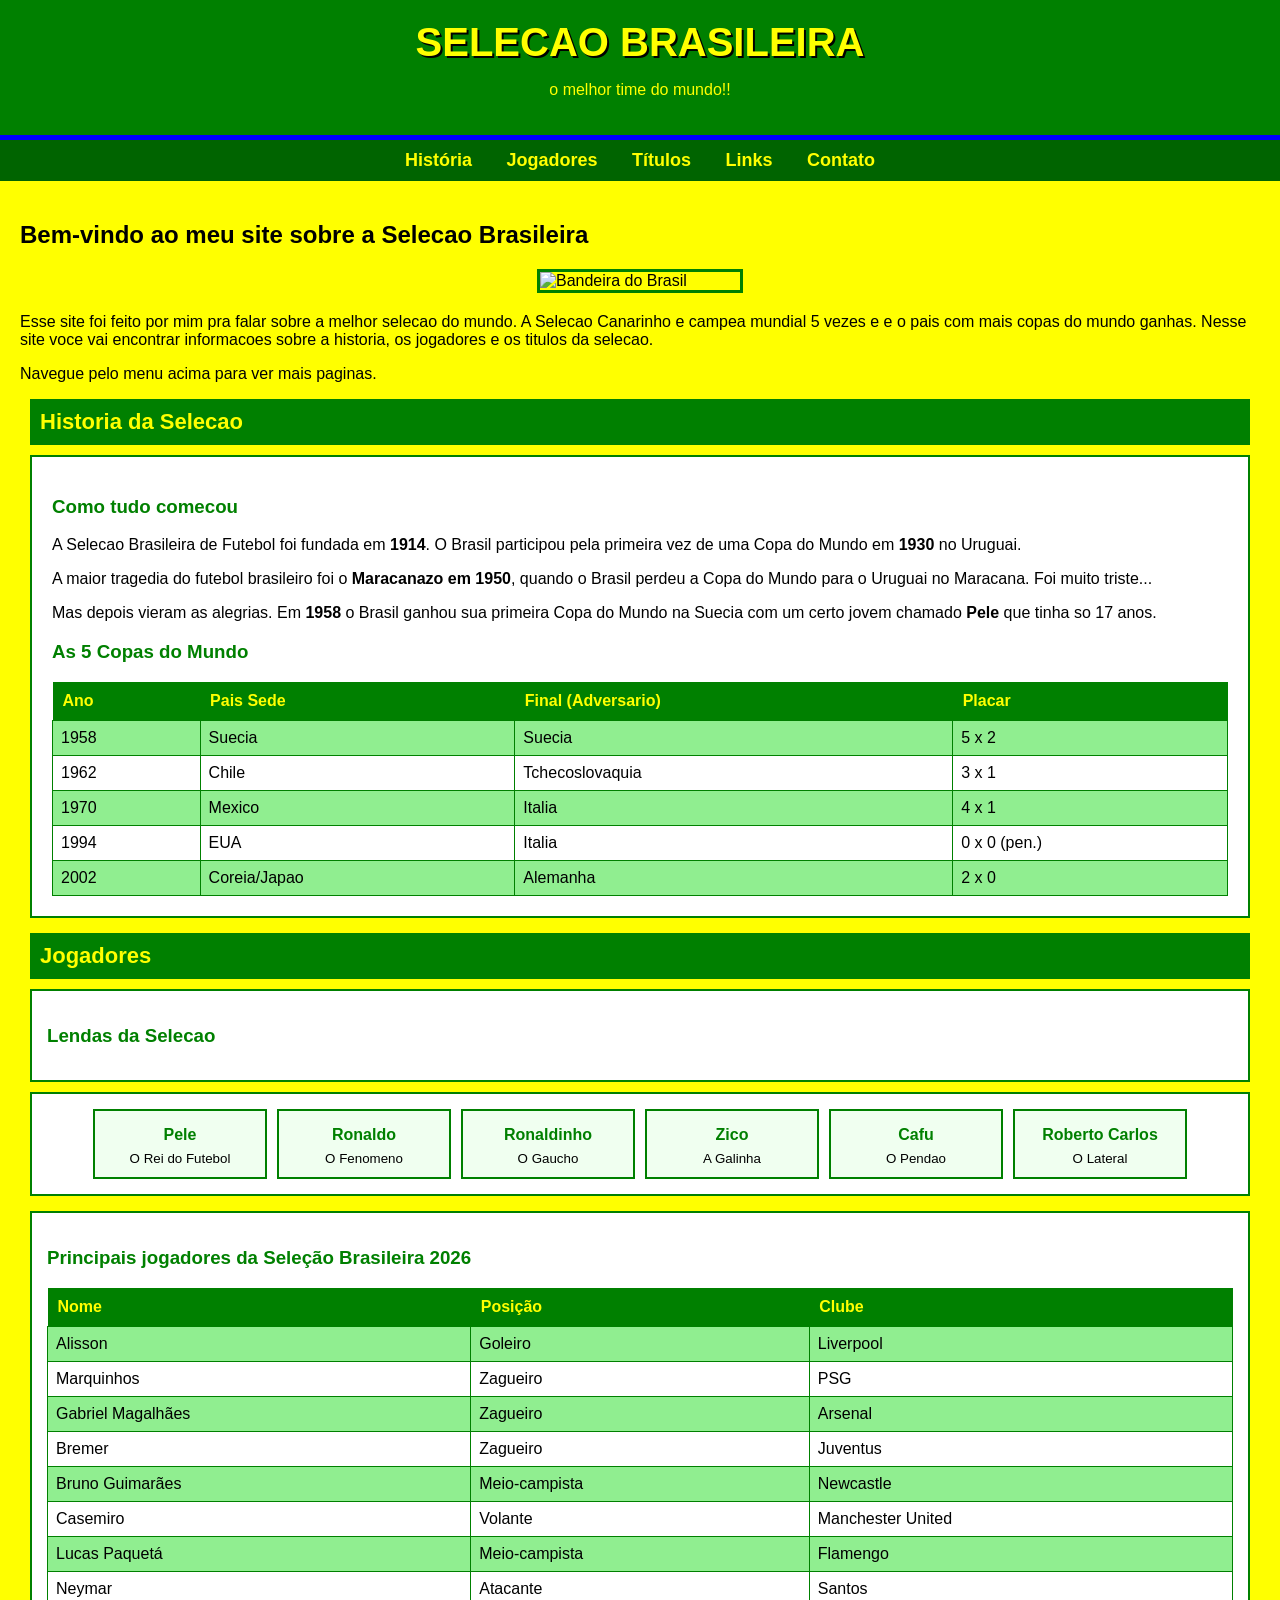
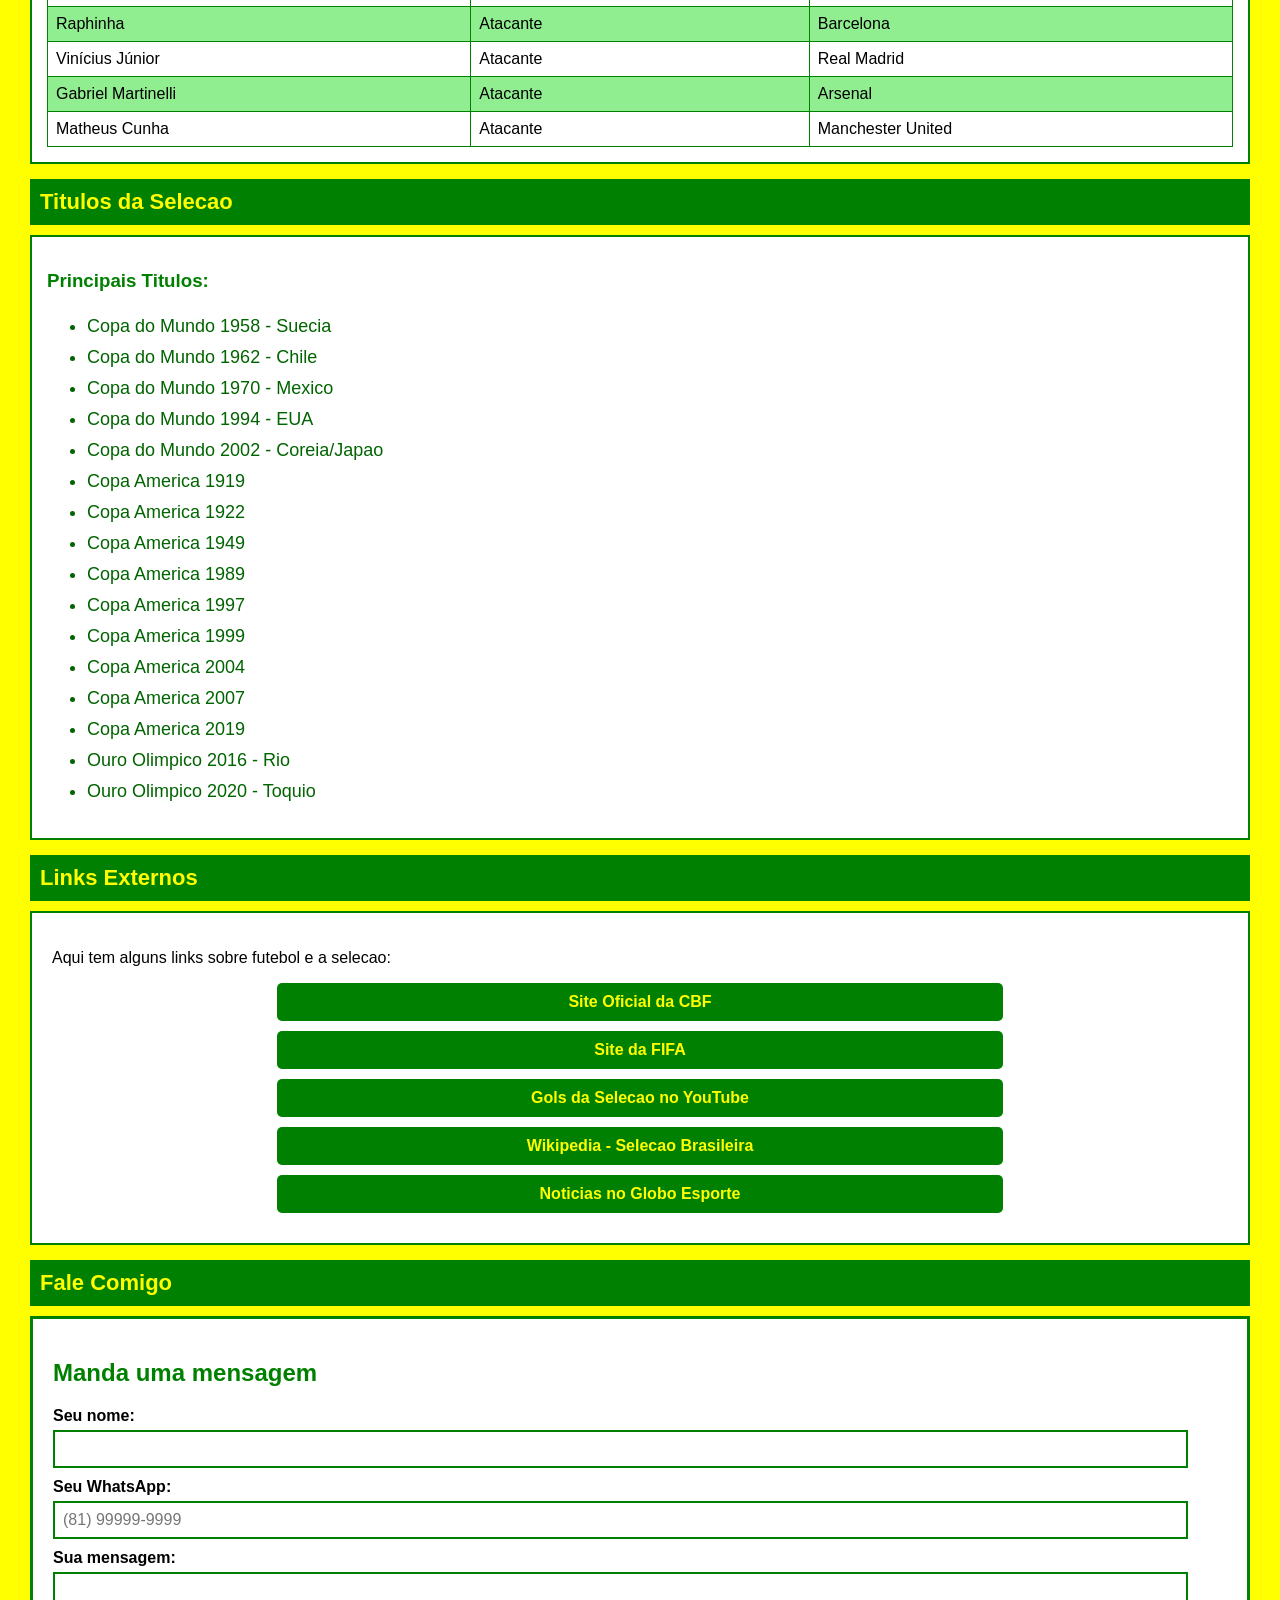
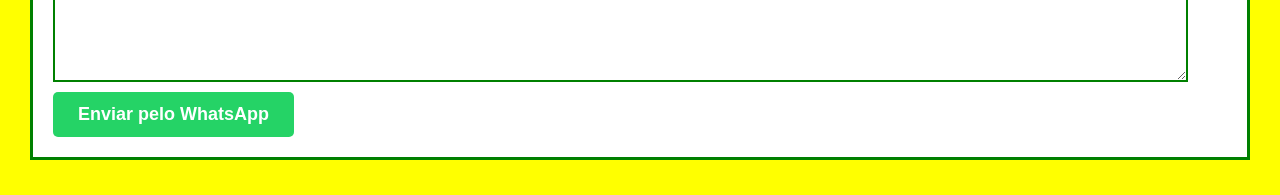
==== index.html @ 289783dd "atualização" ====
<!DOCTYPE html>
<html lang="pt-br">
<head>
    <meta charset="UTF-8">
    <meta name="viewport" content="width=device-width, initial-scale=1.0">
    <title>Selecao do Brasil - Meu Site</title>
    <link rel="stylesheet" href="css/estilo.css">
</head>
<body>

    <div id="cabecalho">
        <h1>SELECAO BRASILEIRA</h1>
        <p>o melhor time do mundo!!</p>
    </div>

    <div id="menu">
        <a href="paginas/historia.html">História</a>
        <a href="paginas/jogadores.html">Jogadores</a>
        <a href="paginas/titulos.html">Títulos</a>
        <a href="paginas/links.html">Links</a>
        <a href="paginas/contato.html">Contato</a>
    </div>

    <div id="conteudo">

        <!-- INICIO -->
        <div id="pagina-inicio" class="pagina ativa">
            <h2>Bem-vindo ao meu site sobre a Selecao Brasileira</h2>
            <img class="img-bandeira" src="bandeira.png" alt="Bandeira do Brasil">
            <p>Esse site foi feito por mim pra falar sobre a melhor selecao do mundo. A Selecao Canarinho e campea mundial 5 vezes e e o pais com mais copas do mundo ganhas. Nesse site voce vai encontrar informacoes sobre a historia, os jogadores e os titulos da selecao.</p>
            <p>Navegue pelo menu acima para ver mais paginas.</p>
        </div> 

        <!-- HISTORIA -->
        <div id="pagina-historia" class="pagina">
            <div class="titulo-secao">Historia da Selecao</div>
            <div style="background-color:white; border:2px solid green; padding:20px; margin:10px;">
                <h3 style="color:green;">Como tudo comecou</h3>
                <p>A Selecao Brasileira de Futebol foi fundada em <strong>1914</strong>. O Brasil participou pela primeira vez de uma Copa do Mundo em <strong>1930</strong> no Uruguai.</p>
                <p>A maior tragedia do futebol brasileiro foi o <strong>Maracanazo em 1950</strong>, quando o Brasil perdeu a Copa do Mundo para o Uruguai no Maracana. Foi muito triste...</p>
                <p>Mas depois vieram as alegrias. Em <strong>1958</strong> o Brasil ganhou sua primeira Copa do Mundo na Suecia com um certo jovem chamado <strong>Pele</strong> que tinha so 17 anos.</p>
                <h3 style="color:green;">As 5 Copas do Mundo</h3>
                <table>
                    <tr><th>Ano</th><th>Pais Sede</th><th>Final (Adversario)</th><th>Placar</th></tr>
                    <tr><td>1958</td><td>Suecia</td><td>Suecia</td><td>5 x 2</td></tr>
                    <tr><td>1962</td><td>Chile</td><td>Tchecoslovaquia</td><td>3 x 1</td></tr>
                    <tr><td>1970</td><td>Mexico</td><td>Italia</td><td>4 x 1</td></tr>
                    <tr><td>1994</td><td>EUA</td><td>Italia</td><td>0 x 0 (pen.)</td></tr>
                    <tr><td>2002</td><td>Coreia/Japao</td><td>Alemanha</td><td>2 x 0</td></tr>
                </table>
            </div>
        </div>

        <!-- JOGADORES -->
        <div id="pagina-jogadores" class="pagina">
            <div class="titulo-secao">Jogadores</div>
            <div style="background-color:white; border:2px solid green; padding:15px; margin:10px;">
                <h3 style="color:green;">Lendas da Selecao</h3>
            </div>
            <div class="galeria">
                <div class="galeria-item"><div class="emoji-jogador"></div><p>Pele</p><small>O Rei do Futebol</small></div>
                <div class="galeria-item"><div class="emoji-jogador"></div><p>Ronaldo</p><small>O Fenomeno</small></div>
                <div class="galeria-item"><div class="emoji-jogador"></div><p>Ronaldinho</p><small>O Gaucho</small></div>
                <div class="galeria-item"><div class="emoji-jogador"></div><p>Zico</p><small>A Galinha</small></div>
                <div class="galeria-item"><div class="emoji-jogador"></div><p>Cafu</p><small>O Pendao</small></div>
                <div class="galeria-item"><div class="emoji-jogador"></div><p>Roberto Carlos</p><small>O Lateral</small></div>
            </div>
           <div style="background-color:white; border:2px solid green; padding:15px; margin:10px; margin-top:15px;">
    <h3 style="color:green;">Principais jogadores da Seleção Brasileira 2026</h3>
    <table>
        <tr><th>Nome</th><th>Posição</th><th>Clube</th></tr>

        <tr><td>Alisson</td><td>Goleiro</td><td>Liverpool</td></tr>
        <tr><td>Marquinhos</td><td>Zagueiro</td><td>PSG</td></tr>
        <tr><td>Gabriel Magalhães</td><td>Zagueiro</td><td>Arsenal</td></tr>
        <tr><td>Bremer</td><td>Zagueiro</td><td>Juventus</td></tr>
        <tr><td>Bruno Guimarães</td><td>Meio-campista</td><td>Newcastle</td></tr>
        <tr><td>Casemiro</td><td>Volante</td><td>Manchester United</td></tr>
        <tr><td>Lucas Paquetá</td><td>Meio-campista</td><td>Flamengo</td></tr>
        <tr><td>Neymar</td><td>Atacante</td><td>Santos</td></tr>
        <tr><td>Raphinha</td><td>Atacante</td><td>Barcelona</td></tr>
        <tr><td>Vinícius Júnior</td><td>Atacante</td><td>Real Madrid</td></tr>
        <tr><td>Gabriel Martinelli</td><td>Atacante</td><td>Arsenal</td></tr>
        <tr><td>Matheus Cunha</td><td>Atacante</td><td>Manchester United</td></tr>
    </table>

    </div>
    </div>
        <!-- TITULOS -->
        <div id="pagina-titulos" class="pagina">
            <div class="titulo-secao">Titulos da Selecao</div>
            <div id="titulos-lista" style="margin:10px;">
                <h3 style="color:green;">Principais Titulos:</h3>
                <ul>
                    <li>Copa do Mundo 1958 - Suecia</li>
                    <li>Copa do Mundo 1962 - Chile</li>
                    <li>Copa do Mundo 1970 - Mexico</li>
                    <li>Copa do Mundo 1994 - EUA</li>
                    <li>Copa do Mundo 2002 - Coreia/Japao</li>
                    <li>Copa America 1919</li>
                    <li>Copa America 1922</li>
                    <li>Copa America 1949</li>
                    <li>Copa America 1989</li>
                    <li>Copa America 1997</li>
                    <li>Copa America 1999</li>
                    <li>Copa America 2004</li>
                    <li>Copa America 2007</li>
                    <li>Copa America 2019</li>
                    <li>Ouro Olimpico 2016 - Rio</li>
                    <li>Ouro Olimpico 2020 - Toquio</li>
                </ul>
            </div>
        </div>

        <!-- LINKS -->
        <div id="pagina-links" class="pagina">
            <div class="titulo-secao">Links Externos</div>
            <div style="background-color:white; border:2px solid green; padding:20px; margin:10px;">
                <p>Aqui tem alguns links sobre futebol e a selecao:</p>
                <a class="link-externo" href="https://www.cbf.com.br" target="_blank">Site Oficial da CBF</a>
                <a class="link-externo" href="https://www.fifa.com" target="_blank">Site da FIFA</a>
                <a class="link-externo" href="https://www.youtube.com/results?search_query=selecao+brasileira+gols" target="_blank">Gols da Selecao no YouTube</a>
                <a class="link-externo" href="https://pt.wikipedia.org/wiki/Sele%C3%A7%C3%A3o_Brasileira_de_Futebol" target="_blank">Wikipedia - Selecao Brasileira</a>
                <a class="link-externo" href="https://globoesporte.globo.com/futebol/selecao-brasileira/" target="_blank">Noticias no Globo Esporte</a>
            </div>
        </div>

        <!-- CONTATO -->
        <div id="pagina-contato" class="pagina">
            <div class="titulo-secao">Fale Comigo</div>
            <div id="form-contato">
                <h2>Manda uma mensagem</h2>
                <label for="nome"><strong>Seu nome:</strong></label>
                <input type="text" id="nome">

                <label for="telefone"><strong>Seu WhatsApp:</strong></label>
                <input type="tel" id="telefone" placeholder="(81) 99999-9999">

                <label for="mensagem"><strong>Sua mensagem:</strong></label>
                <textarea id="mensagem" rows="5"></textarea>

                <button onclick="enviarWhatsApp()">Enviar pelo WhatsApp</button>

                <p id="msg-enviada" style="display:none;">
                    Redirecionando para o WhatsApp...
                </p>
            </div>
        </div>

    </div>


    <script src="js/script.js"></script>

</body>
</html>
---- css/estilo.css ----
body {
background-color: yellow;
font-family: Arial, sans-serif;
margin: 0;
padding: 0;
}

/* cabeçalho */
#cabecalho {
background-color: green;
color: yellow;
text-align: center;
padding: 20px;
border-bottom: 5px solid blue;
}

#cabecalho h1 {
font-size: 40px;
text-shadow: 2px 2px black;
margin: 0;
}

/* menu de navegação */
#menu {
background-color: #006400;
padding: 10px;
text-align: center;
}

#menu a {
color: yellow;
text-decoration: none;
margin: 0 15px;
font-size: 18px;
font-weight: bold;
}

#menu a:hover {
color: white;
text-decoration: underline;
}

/* conteúdo principal */
#conteudo {
padding: 20px;
}

/* caixa padrão para todas as páginas */
.caixa-conteudo {
background-color: white;
border: 3px solid green;
padding: 20px;
margin: 10px;
}

.caixa-conteudo h2 {
color: green;
text-align: center;
font-size: 30px;
}

.caixa-conteudo p {
font-size: 16px;
line-height: 1.6;
}

/* imagem da bandeira */
.img-bandeira {
display: block;
margin: 20px auto;
width: 200px;
border: 3px solid green;
}

/* títulos das seções */
.titulo-secao {
background-color: green;
color: yellow;
padding: 10px;
font-size: 22px;
font-weight: bold;
margin: 15px 10px 5px 10px;
}

/* tabelas */
table {
width: 100%;
border-collapse: collapse;
background-color: white;
}

table th {
background-color: green;
color: yellow;
padding: 10px;
text-align: left;
}

table td {
padding: 8px;
border: 1px solid green;
}

table tr:nth-child(even) {
background-color: #90EE90;
}

/* lista de títulos */
#titulos-lista {
background-color: white;
border: 2px solid green;
padding: 15px;
margin: 10px;
}

#titulos-lista li {
font-size: 18px;
padding: 5px 0;
color: #006400;
}

/* links externos */
.link-externo {
display: block;
background-color: green;
color: yellow;
padding: 10px;
margin: 10px auto;
text-decoration: none;
border-radius: 5px;
font-weight: bold;
text-align: center;
width: 60%;
}

.link-externo:hover {
background-color: #004d00;
}

/* formulário */
#form-contato {
background-color: white;
border: 3px solid green;
padding: 20px;
margin: 10px;
}

#form-contato h2 {
color: green;
}

#form-contato input,
#form-contato textarea {
width: 95%;
padding: 8px;
margin: 5px 0 10px 0;
border: 2px solid green;
font-size: 16px;
display: block;
}

#form-contato button {
background-color: #25D366;
color: white;
padding: 12px 25px;
font-size: 18px;
border: none;
cursor: pointer;
border-radius: 5px;
font-weight: bold;
}

#form-contato button:hover {
background-color: #128C7E;
}

#msg-enviada {
display: none;
color: green;
font-weight: bold;
font-size: 18px;
margin-top: 10px;
}

/* galeria de jogadores */
.galeria {
display: flex;
flex-wrap: wrap;
gap: 10px;
justify-content: center;
background-color: white;
padding: 15px;
border: 2px solid green;
margin: 10px;
}

.galeria-item {
text-align: center;
background-color: #f0fff0;
border: 2px solid green;
padding: 10px;
width: 150px;
}

.galeria-item p {
margin: 5px 0;
font-weight: bold;
color: green;
}

.emoji-jogador {
font-size: 30px;
color: green;
font-weight: bold;
}

/* árvore de páginas */
.arvore {
background-color: white;
border: 2px dashed green;
padding: 15px;
margin: 10px;
}

.arvore ul {
list-style-type: square;
color: green;
}

.arvore ul ul {
list-style-type: circle;
color: #333;
}

/* rodapé */
#rodape {
background-color: green;
color: yellow;
text-align: center;
padding: 15px;
margin-top: 20px;
font-size: 14px;
}
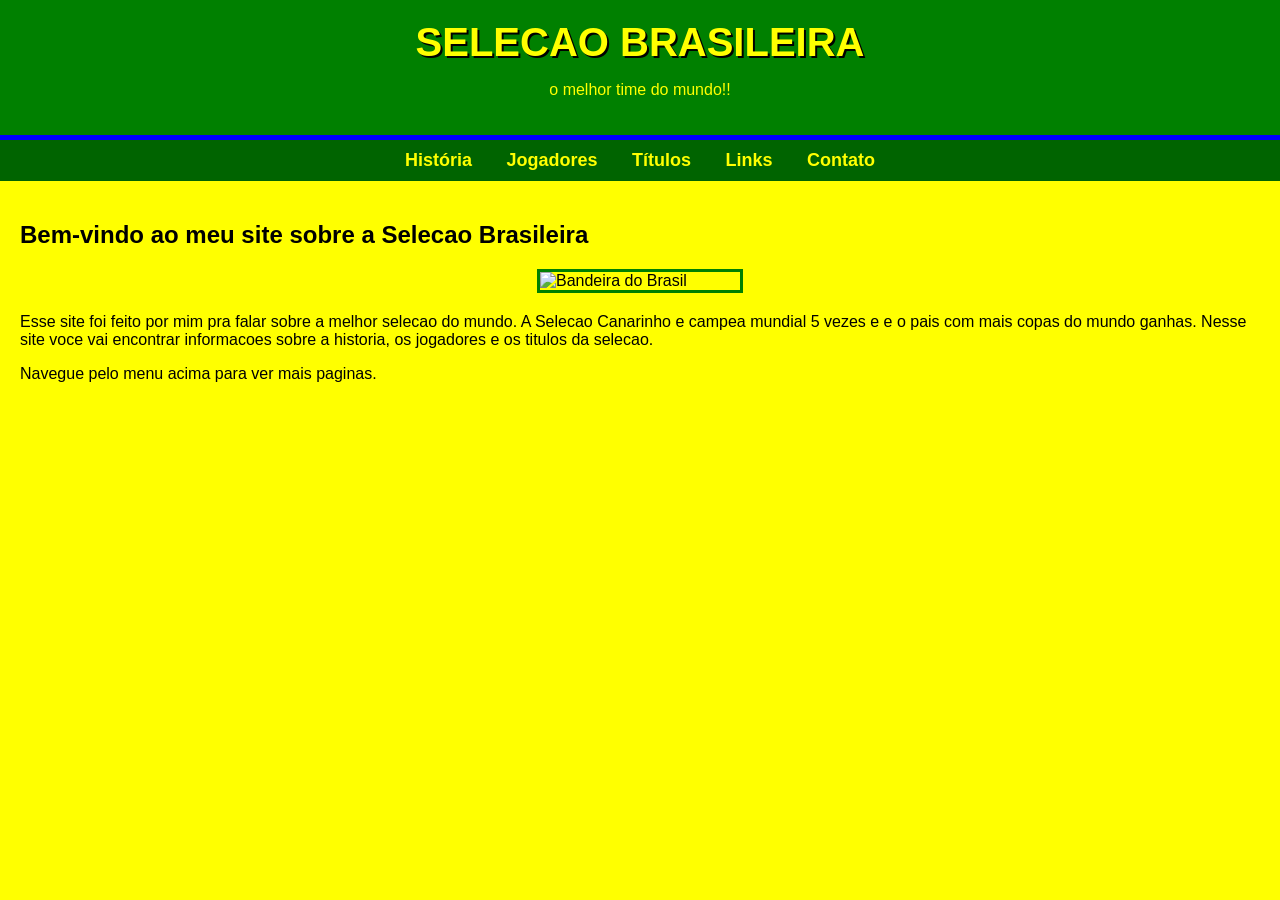
==== commit 5034f98f: "Update index.html" ====
--- a/index.html
+++ b/index.html
@@ -30,127 +30,5 @@
             <p>Esse site foi feito por mim pra falar sobre a melhor selecao do mundo. A Selecao Canarinho e campea mundial 5 vezes e e o pais com mais copas do mundo ganhas. Nesse site voce vai encontrar informacoes sobre a historia, os jogadores e os titulos da selecao.</p>
             <p>Navegue pelo menu acima para ver mais paginas.</p>
         </div> 
-
-        <!-- HISTORIA -->
-        <div id="pagina-historia" class="pagina">
-            <div class="titulo-secao">Historia da Selecao</div>
-            <div style="background-color:white; border:2px solid green; padding:20px; margin:10px;">
-                <h3 style="color:green;">Como tudo comecou</h3>
-                <p>A Selecao Brasileira de Futebol foi fundada em <strong>1914</strong>. O Brasil participou pela primeira vez de uma Copa do Mundo em <strong>1930</strong> no Uruguai.</p>
-                <p>A maior tragedia do futebol brasileiro foi o <strong>Maracanazo em 1950</strong>, quando o Brasil perdeu a Copa do Mundo para o Uruguai no Maracana. Foi muito triste...</p>
-                <p>Mas depois vieram as alegrias. Em <strong>1958</strong> o Brasil ganhou sua primeira Copa do Mundo na Suecia com um certo jovem chamado <strong>Pele</strong> que tinha so 17 anos.</p>
-                <h3 style="color:green;">As 5 Copas do Mundo</h3>
-                <table>
-                    <tr><th>Ano</th><th>Pais Sede</th><th>Final (Adversario)</th><th>Placar</th></tr>
-                    <tr><td>1958</td><td>Suecia</td><td>Suecia</td><td>5 x 2</td></tr>
-                    <tr><td>1962</td><td>Chile</td><td>Tchecoslovaquia</td><td>3 x 1</td></tr>
-                    <tr><td>1970</td><td>Mexico</td><td>Italia</td><td>4 x 1</td></tr>
-                    <tr><td>1994</td><td>EUA</td><td>Italia</td><td>0 x 0 (pen.)</td></tr>
-                    <tr><td>2002</td><td>Coreia/Japao</td><td>Alemanha</td><td>2 x 0</td></tr>
-                </table>
-            </div>
-        </div>
-
-        <!-- JOGADORES -->
-        <div id="pagina-jogadores" class="pagina">
-            <div class="titulo-secao">Jogadores</div>
-            <div style="background-color:white; border:2px solid green; padding:15px; margin:10px;">
-                <h3 style="color:green;">Lendas da Selecao</h3>
-            </div>
-            <div class="galeria">
-                <div class="galeria-item"><div class="emoji-jogador"></div><p>Pele</p><small>O Rei do Futebol</small></div>
-                <div class="galeria-item"><div class="emoji-jogador"></div><p>Ronaldo</p><small>O Fenomeno</small></div>
-                <div class="galeria-item"><div class="emoji-jogador"></div><p>Ronaldinho</p><small>O Gaucho</small></div>
-                <div class="galeria-item"><div class="emoji-jogador"></div><p>Zico</p><small>A Galinha</small></div>
-                <div class="galeria-item"><div class="emoji-jogador"></div><p>Cafu</p><small>O Pendao</small></div>
-                <div class="galeria-item"><div class="emoji-jogador"></div><p>Roberto Carlos</p><small>O Lateral</small></div>
-            </div>
-           <div style="background-color:white; border:2px solid green; padding:15px; margin:10px; margin-top:15px;">
-    <h3 style="color:green;">Principais jogadores da Seleção Brasileira 2026</h3>
-    <table>
-        <tr><th>Nome</th><th>Posição</th><th>Clube</th></tr>
-
-        <tr><td>Alisson</td><td>Goleiro</td><td>Liverpool</td></tr>
-        <tr><td>Marquinhos</td><td>Zagueiro</td><td>PSG</td></tr>
-        <tr><td>Gabriel Magalhães</td><td>Zagueiro</td><td>Arsenal</td></tr>
-        <tr><td>Bremer</td><td>Zagueiro</td><td>Juventus</td></tr>
-        <tr><td>Bruno Guimarães</td><td>Meio-campista</td><td>Newcastle</td></tr>
-        <tr><td>Casemiro</td><td>Volante</td><td>Manchester United</td></tr>
-        <tr><td>Lucas Paquetá</td><td>Meio-campista</td><td>Flamengo</td></tr>
-        <tr><td>Neymar</td><td>Atacante</td><td>Santos</td></tr>
-        <tr><td>Raphinha</td><td>Atacante</td><td>Barcelona</td></tr>
-        <tr><td>Vinícius Júnior</td><td>Atacante</td><td>Real Madrid</td></tr>
-        <tr><td>Gabriel Martinelli</td><td>Atacante</td><td>Arsenal</td></tr>
-        <tr><td>Matheus Cunha</td><td>Atacante</td><td>Manchester United</td></tr>
-    </table>
-
-    </div>
-    </div>
-        <!-- TITULOS -->
-        <div id="pagina-titulos" class="pagina">
-            <div class="titulo-secao">Titulos da Selecao</div>
-            <div id="titulos-lista" style="margin:10px;">
-                <h3 style="color:green;">Principais Titulos:</h3>
-                <ul>
-                    <li>Copa do Mundo 1958 - Suecia</li>
-                    <li>Copa do Mundo 1962 - Chile</li>
-                    <li>Copa do Mundo 1970 - Mexico</li>
-                    <li>Copa do Mundo 1994 - EUA</li>
-                    <li>Copa do Mundo 2002 - Coreia/Japao</li>
-                    <li>Copa America 1919</li>
-                    <li>Copa America 1922</li>
-                    <li>Copa America 1949</li>
-                    <li>Copa America 1989</li>
-                    <li>Copa America 1997</li>
-                    <li>Copa America 1999</li>
-                    <li>Copa America 2004</li>
-                    <li>Copa America 2007</li>
-                    <li>Copa America 2019</li>
-                    <li>Ouro Olimpico 2016 - Rio</li>
-                    <li>Ouro Olimpico 2020 - Toquio</li>
-                </ul>
-            </div>
-        </div>
-
-        <!-- LINKS -->
-        <div id="pagina-links" class="pagina">
-            <div class="titulo-secao">Links Externos</div>
-            <div style="background-color:white; border:2px solid green; padding:20px; margin:10px;">
-                <p>Aqui tem alguns links sobre futebol e a selecao:</p>
-                <a class="link-externo" href="https://www.cbf.com.br" target="_blank">Site Oficial da CBF</a>
-                <a class="link-externo" href="https://www.fifa.com" target="_blank">Site da FIFA</a>
-                <a class="link-externo" href="https://www.youtube.com/results?search_query=selecao+brasileira+gols" target="_blank">Gols da Selecao no YouTube</a>
-                <a class="link-externo" href="https://pt.wikipedia.org/wiki/Sele%C3%A7%C3%A3o_Brasileira_de_Futebol" target="_blank">Wikipedia - Selecao Brasileira</a>
-                <a class="link-externo" href="https://globoesporte.globo.com/futebol/selecao-brasileira/" target="_blank">Noticias no Globo Esporte</a>
-            </div>
-        </div>
-
-        <!-- CONTATO -->
-        <div id="pagina-contato" class="pagina">
-            <div class="titulo-secao">Fale Comigo</div>
-            <div id="form-contato">
-                <h2>Manda uma mensagem</h2>
-                <label for="nome"><strong>Seu nome:</strong></label>
-                <input type="text" id="nome">
-
-                <label for="telefone"><strong>Seu WhatsApp:</strong></label>
-                <input type="tel" id="telefone" placeholder="(81) 99999-9999">
-
-                <label for="mensagem"><strong>Sua mensagem:</strong></label>
-                <textarea id="mensagem" rows="5"></textarea>
-
-                <button onclick="enviarWhatsApp()">Enviar pelo WhatsApp</button>
-
-                <p id="msg-enviada" style="display:none;">
-                    Redirecionando para o WhatsApp...
-                </p>
-            </div>
-        </div>
-
-    </div>
-
-
-    <script src="js/script.js"></script>
-
 </body>
 </html>
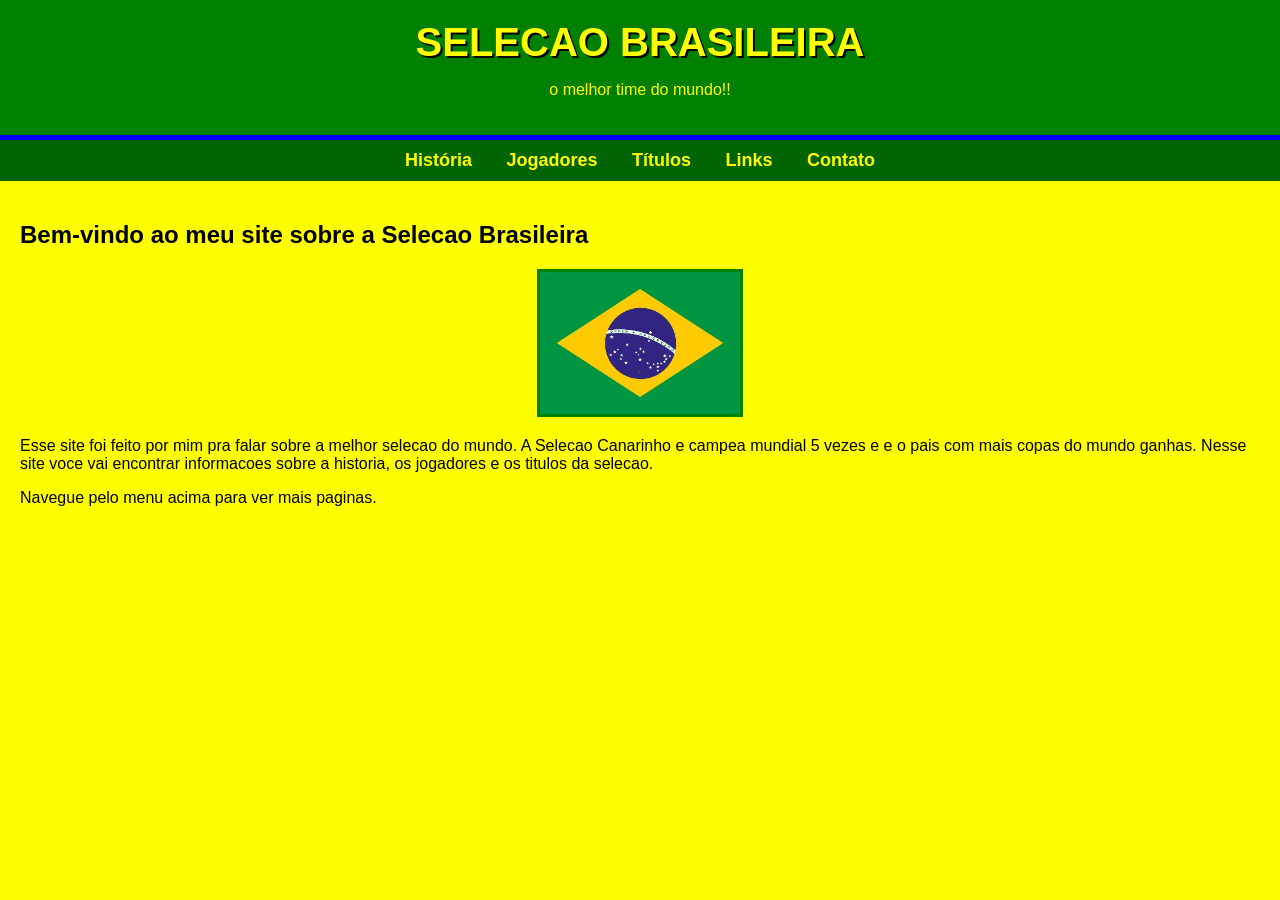
==== commit 4b30e045: "Update index.html" ====
--- a/index.html
+++ b/index.html
@@ -26,7 +26,7 @@
         <!-- INICIO -->
         <div id="pagina-inicio" class="pagina ativa">
             <h2>Bem-vindo ao meu site sobre a Selecao Brasileira</h2>
-            <img class="img-bandeira" src="bandeira.png" alt="Bandeira do Brasil">
+            <img class="img-bandeira" src="img/bandeira.png" alt="Bandeira do Brasil">
             <p>Esse site foi feito por mim pra falar sobre a melhor selecao do mundo. A Selecao Canarinho e campea mundial 5 vezes e e o pais com mais copas do mundo ganhas. Nesse site voce vai encontrar informacoes sobre a historia, os jogadores e os titulos da selecao.</p>
             <p>Navegue pelo menu acima para ver mais paginas.</p>
         </div> 
